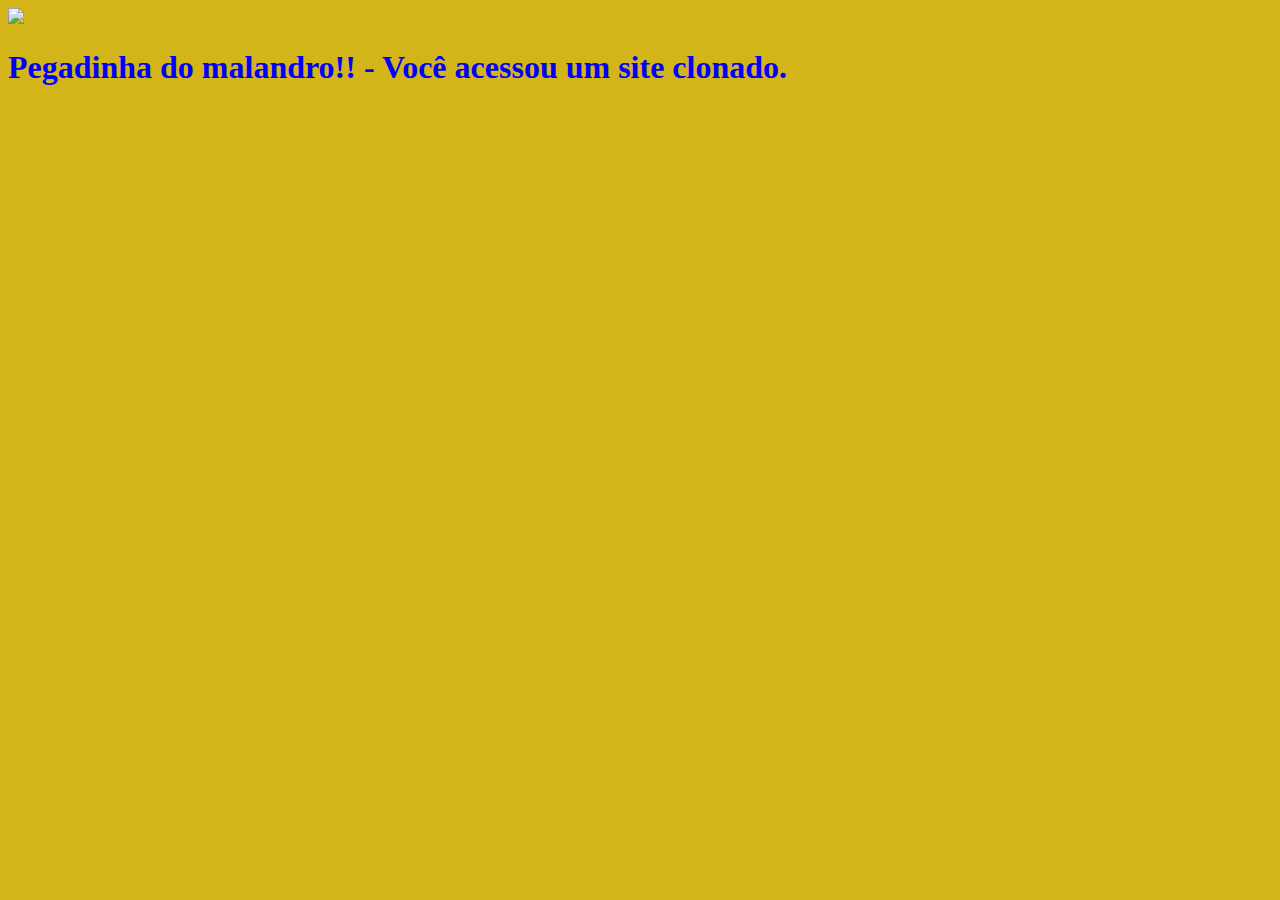
==== bbc_clone/malandro.html @ a913acd0 "Add files via upload" ====
<!DOCTYPE html>
<html lang="en">
<head>
  <meta charset="UTF-8">
  <title>Clicou achou</title>

  <style>
    body {background-color: #D4B519;}
    h1   {color: blue;}
    p    {color: red;}
  </style>

</head>

  <img  src="img/malandro.gif">
  <h1>Pegadinha do malandro!! - Você acessou um site clonado.</h1>

<body>

</body>
</html>
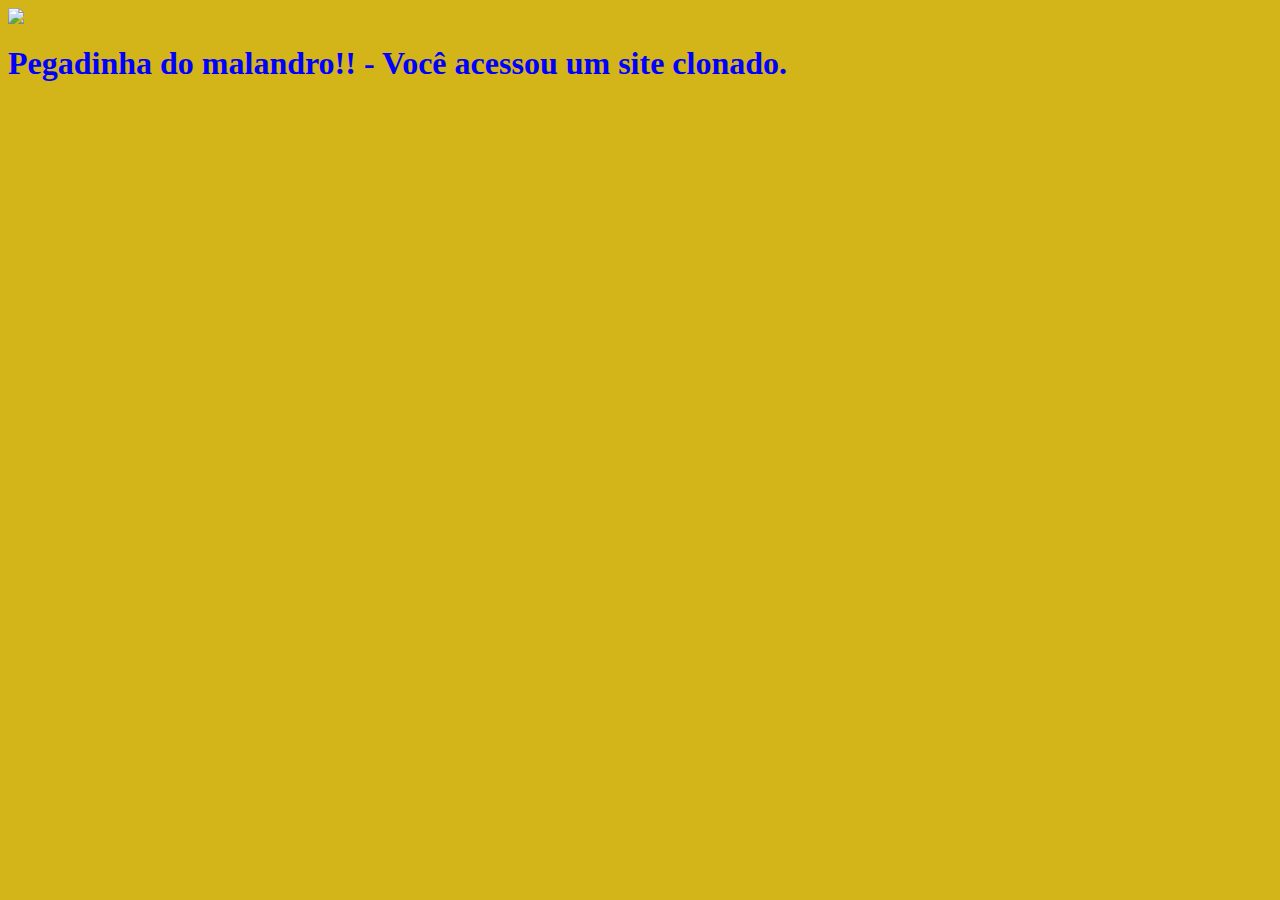
==== commit 1d24f15c: "Update malandro.html" ====
--- a/bbc_clone/malandro.html
+++ b/bbc_clone/malandro.html
@@ -1,7 +1,7 @@
-<!DOCTYPE html>
-<html lang="en">
+
+<html>
+  
 <head>
-  <meta charset="UTF-8">
   <title>Clicou achou</title>
 
   <style>
